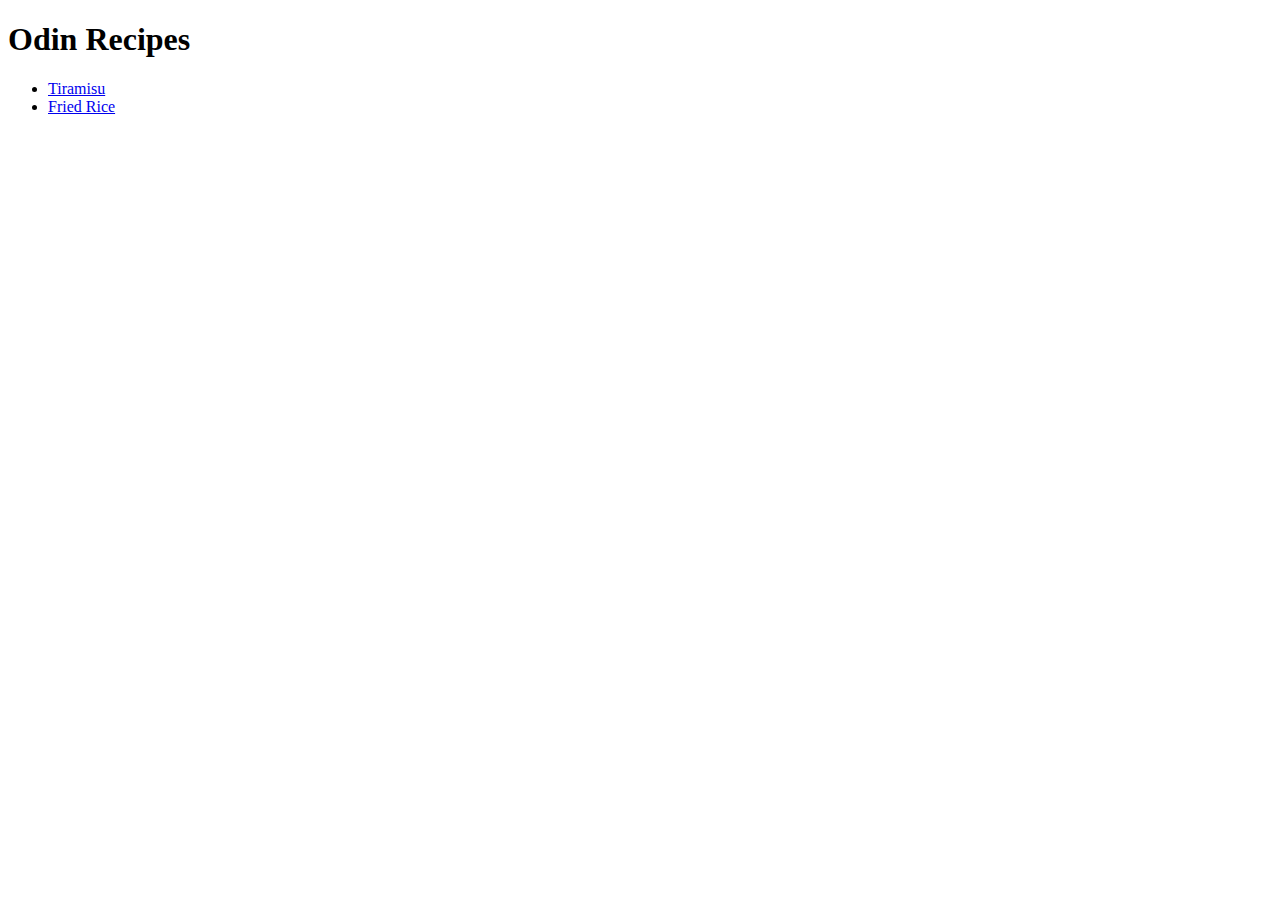
==== index.html @ 38dbabd1 "Added index, tiramisu.html, fried_rice.html" ====
<!DOCTYPE html>
<html lang="en">
    <head>
        <meta charset="UTF-8">
        <title>Odin Recipes Webpage</title>
    </head>

    <body>
        <h1>Odin Recipes</h1>
        <ul>
            <li><a href="tiramisu.html">Tiramisu</a></li>
            <li><a href="fried_rice.html">Fried Rice</a></li>
        </ul>
    </body>
</html>
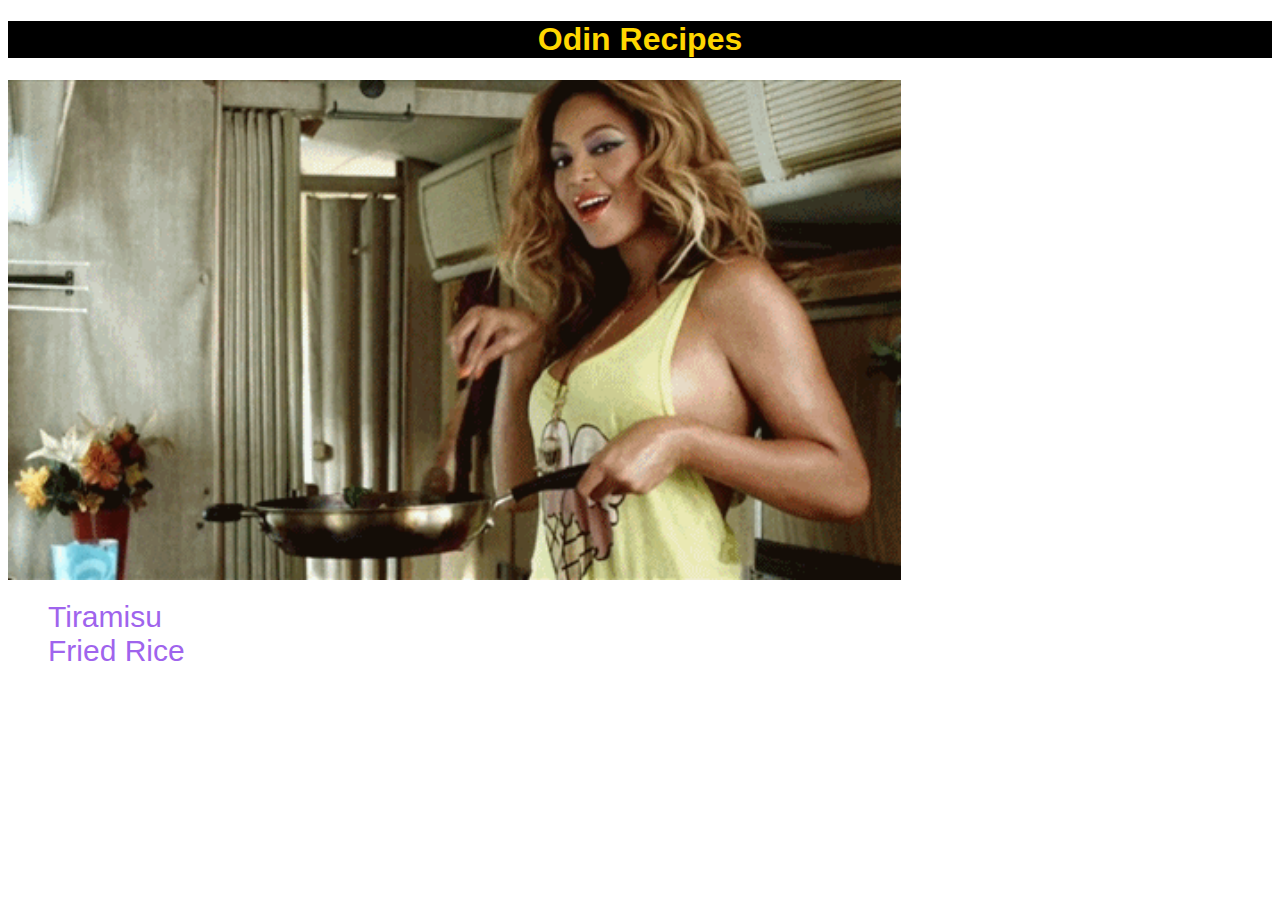
==== commit 5d5b535c: "Added fonts and colors to title and recipe list" ====
--- a/index.html
+++ b/index.html
@@ -3,11 +3,13 @@
     <head>
         <meta charset="UTF-8">
         <title>Odin Recipes Webpage</title>
+        <link rel="stylesheet" href="style.css">
     </head>
 
     <body>
         <h1>Odin Recipes</h1>
-        <ul>
+        <img class="cover-gif" src="images/queen-bey-cooking.gif" alt="beyonce cooking breakfast">
+        <ul class="list">
             <li><a href="tiramisu.html">Tiramisu</a></li>
             <li><a href="fried_rice.html">Fried Rice</a></li>
         </ul>
--- a/style.css
+++ b/style.css
@@ -0,0 +1,22 @@
+h1 {
+    color: gold;
+    background-color: black;
+    text-align: center;
+    font-family: 'Trebuchet MS', 'Lucida Sans Unicode', 'Lucida Grande', 'Lucida Sans', Arial, sans-serif;
+}
+
+.cover-gif {
+    width: max-content;
+    height: 500px;
+}
+
+ul {
+    list-style-type: none;
+}
+
+ul a {
+    font-size: 30px;
+    font-family: Impact, Haettenschweiler, 'Arial Narrow Bold', sans-serif;
+    color: rgb(159, 100, 237);
+    text-decoration: none;
+}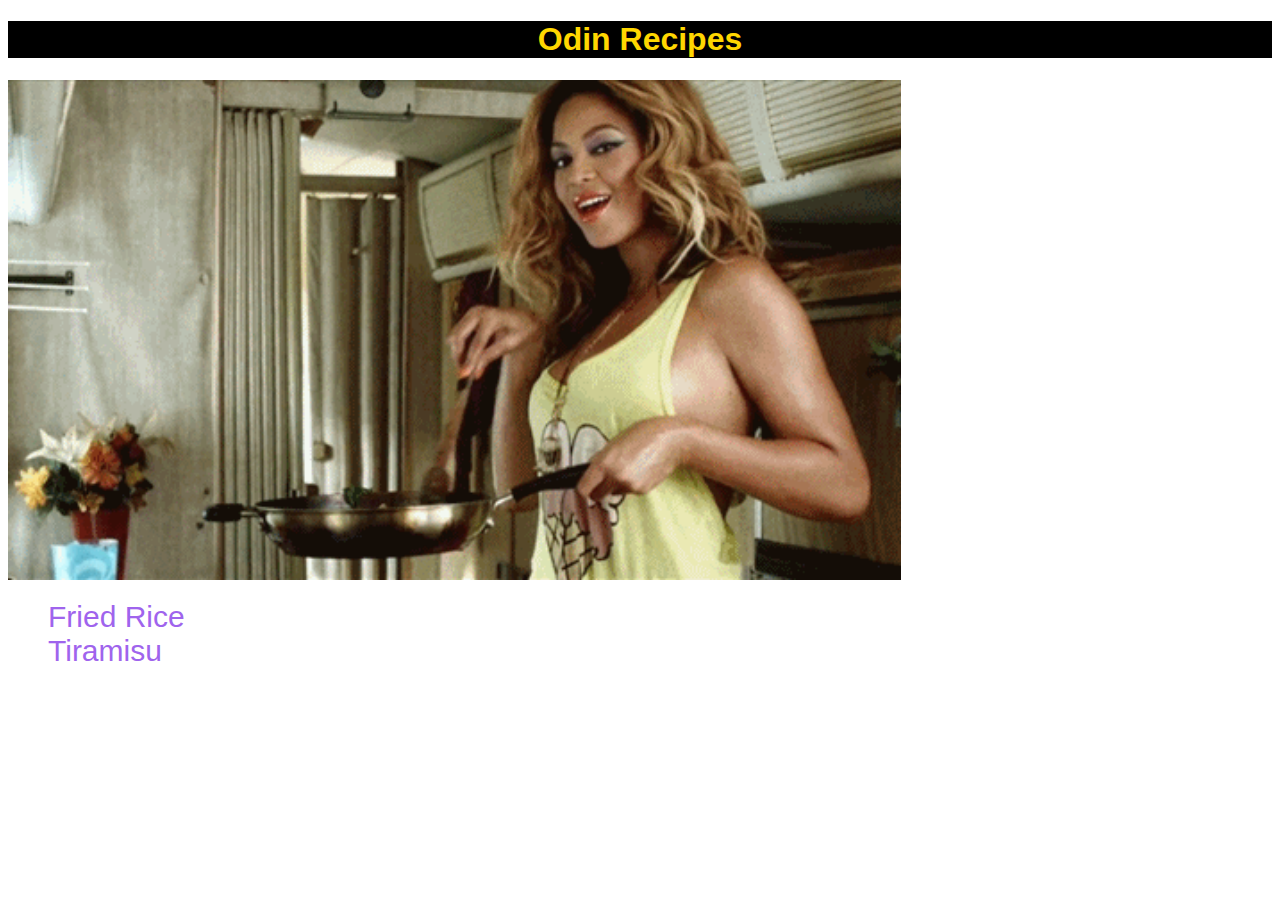
==== commit 0f290211: "clean references for publishing" ====
--- a/index.html
+++ b/index.html
@@ -10,8 +10,8 @@
         <h1>Odin Recipes</h1>
         <img class="cover-gif" src="images/queen-bey-cooking.gif" alt="beyonce cooking breakfast">
         <ul class="list">
-            <li><a href="tiramisu.html">Tiramisu</a></li>
-            <li><a href="fried_rice.html">Fried Rice</a></li>
+            <li><a href="./recipes/fried_rice.html">Fried Rice</a></li>
+            <li><a href="./recipes/tiramisu.html">Tiramisu</a></li>
         </ul>
     </body>
 </html>